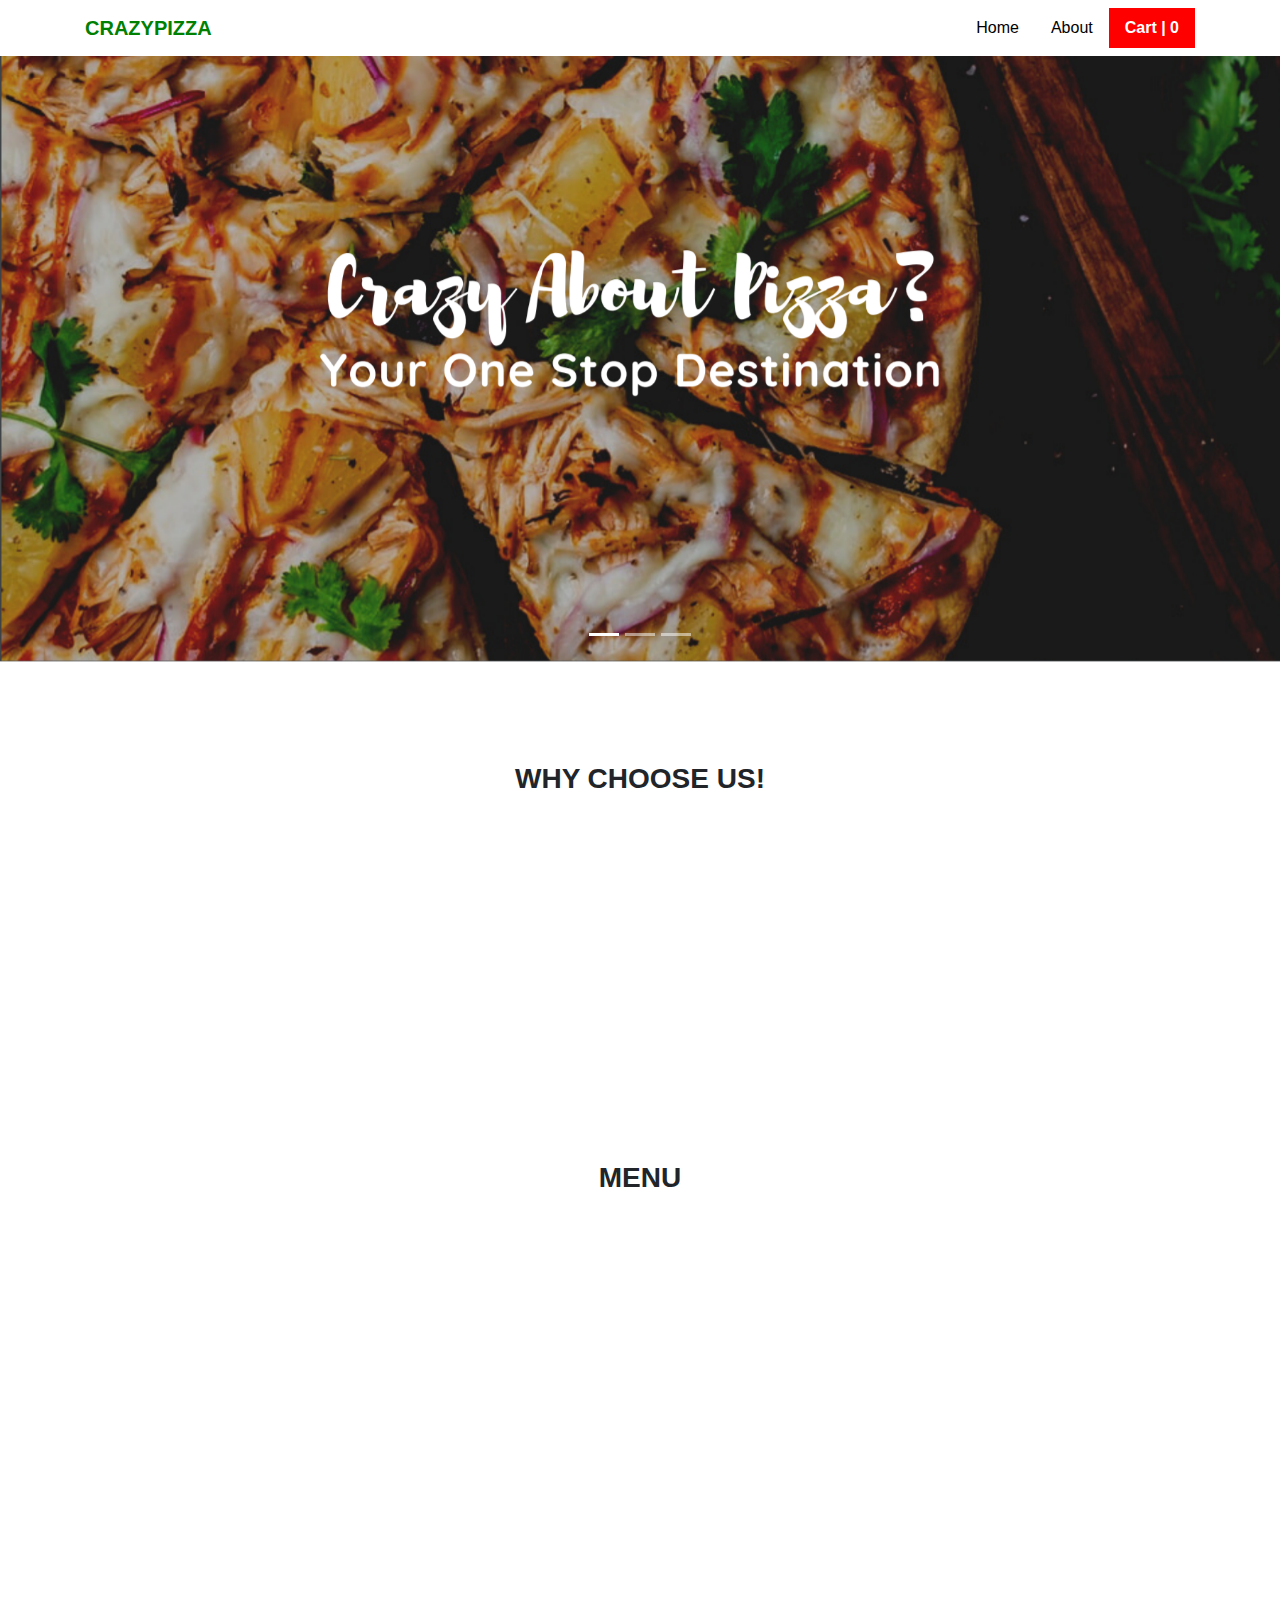
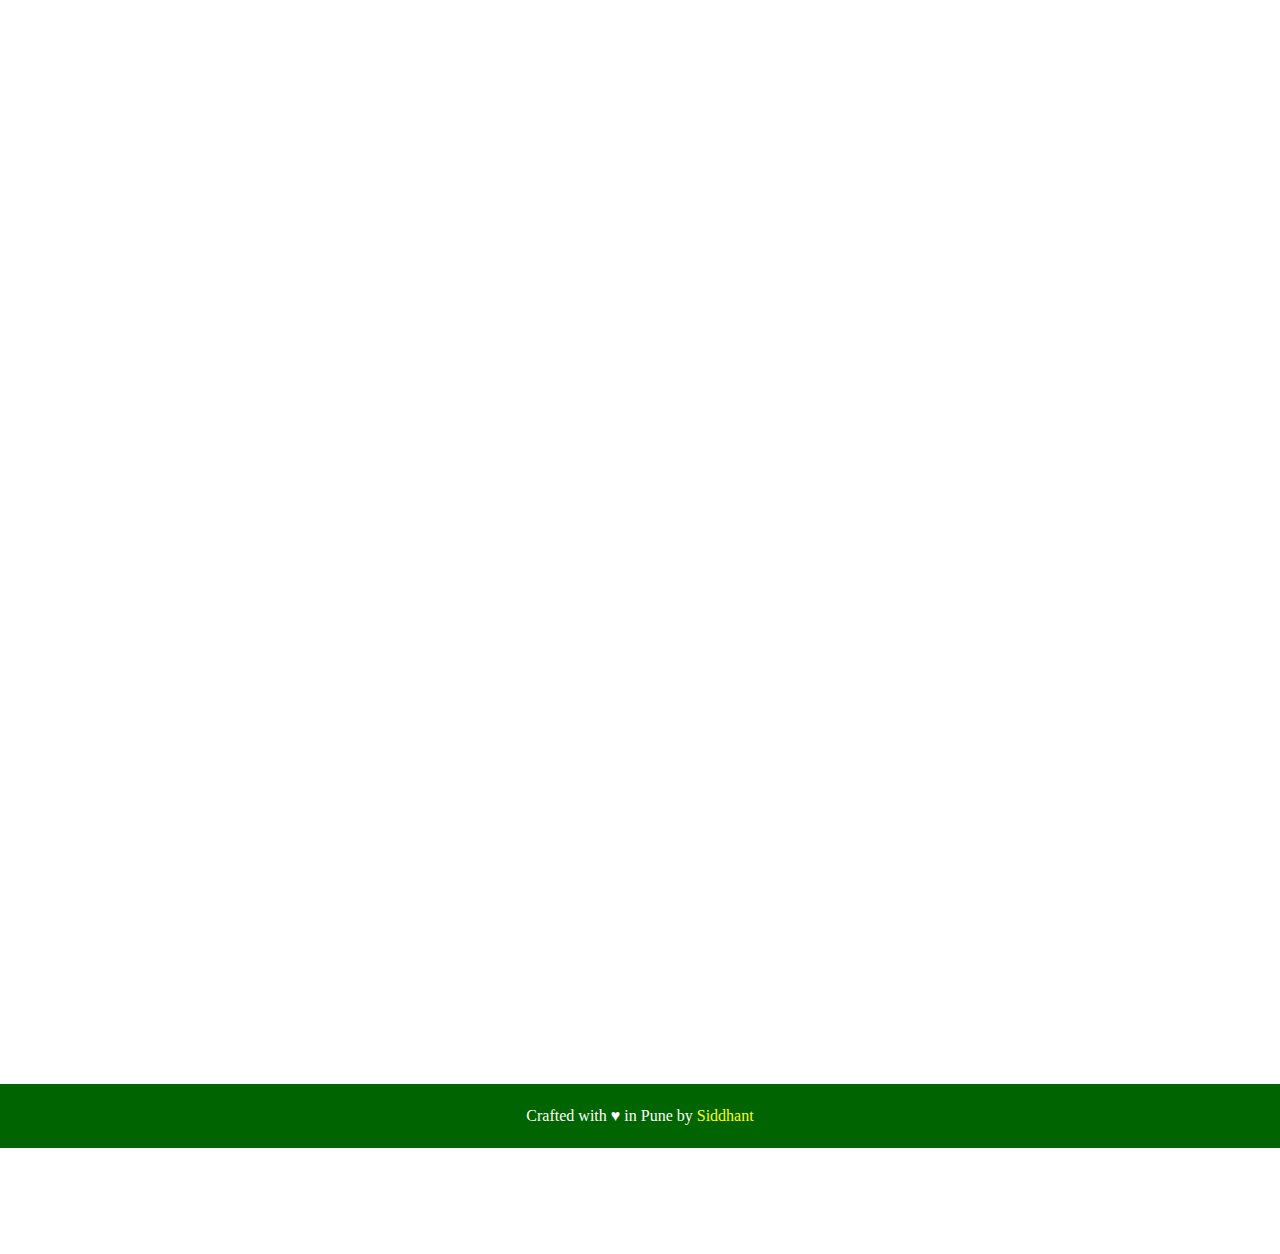
==== index.html @ 575a4a1c "pizza Site" ====
<html lang="en">
    <head>
        <!-- Required meta tags -->
        <meta charset="utf-8">
        <meta name="viewport" content="width=device-width, initial-scale=1, shrink-to-fit=no">
        <!-- Bootstrap CSS -->
        <link rel="stylesheet" href="bootstrap/css/bootstrap.min.css">
        <link rel="stylesheet" href="dash.css">
        <title>CRAZYPIZZA</title>
    </head>
        <body>
            <div id="Navbar">
            <nav class="navbar navbar-expand-lg bg-white fixed-top" id="ftco-navbar">
                <div class="container">
                    <a class="navbar-brand" href="index.html">CRAZYPIZZA</a>
                    <button class="navbar-toggler collapsed" type="button" data-toggle="collapse" data-target="#ftco-nav" aria-controls="ftco-nav" aria-expanded="false" aria-label="Toggle navigation">
                        <span class="oi oi-menu"></span> Menu
                    </button>
            
                    <div class="navbar-collapse collapse" id="ftco-nav">
                        <ul class="navbar-nav ml-auto">
                            <li class="nav-item active px-2"><a href="index.html" class="nav-link">Home</a></li>
                            <li class="nav-item active px-2"><a href="about.html" class="nav-link">About</a></li>
                                           
                            
                            <li  class="nav-item cta active px-2"><a id="cartno" href="cart.html" class="nav-link">Cart | <span id="total_count">0</span></a></li>
                        </ul>
                    </div>
                </div>
            </nav>
        </div>
        <!--Navbar End-->


        <!--Carousel-->

        <div id="car" class="carousel slide" data-ride="carousel">
          <ol class="carousel-indicators">
            <li data-target="#carouselExampleIndicators" data-slide-to="0" class="active"></li>
            <li data-target="#carouselExampleIndicators" data-slide-to="1"></li>
            <li data-target="#carouselExampleIndicators" data-slide-to="2"></li>
          </ol>
            <div class="carousel-inner">
              <div class="carousel-item active">
                <img class="d-block w-100" src="p1.PNG" alt="First slide">
              </div>
              <div class="carousel-item">
                <img class="d-block w-100" src="p2.png" alt="Second slide">
              </div>
              <div class="carousel-item">
                <img class="d-block w-100" src="p3.PNG" alt="Third slide">
              </div>
            </div>
          </div>

          <!--Quality-->

          <section id="features">
            <h2>Why Choose Us!</h2>
            <div class="container">
                <div class="row">
                    <div class="col-md-3 no-gutters" id="quality">
                        <img src="qal.png" width="120px" height="100px" class="hvr-sweep-to-right"><br><br>
                        <h3>Assurance</h3>
                        <p>100% Quality Assurance </p>
                    </div>
                    <div class="col-md-3" id="fresh">
                        <img src="fr.png" width="120px" height="100px"><br><br>
                        <h3>Always Fresh</h3>
                        <p>Well packed and Fresh</p>
                    </div>
                    <div class="col-md-3" id="home">
                        <img src="del.png" width="120px" height="100px"><br><br>
                        <h3>Home Delivery</h3>
                        <p> Superfast Hot Delivery </p>
                    </div>
                    <div class="col-md-3" id="support">
                      <img src="sup.png" width="120px" height="100px"><br><br>
                      <h3>Support</h3>
                      <p>24/7 Support Available </p>
                  </div>
                </div>
            </div>
        </section>

        <!--Menu-->
        
          <div class="container">
          <h2>Menu</h2>
          <p id="content">At Crazypizza we bring you the craziest pizzas. 
            From the fresh ingredients on the salad bar until your last bite of dessert, 
            we work to ensure your meal is delicious.</p>
          </div><br><br>

          
          <div class="container">
            <div class="row">
            <div class="col-md-6 col-lg-3">
              <div class="card">
                <img class="card-img-top" src="thin.jpg" alt="Card image cap">
                <div class="card-body">
                    <h5 class="card-title product">Thin Crust</h5>
                    <p class="card-text price">₹150</p>
                    <a class="add-to-cart btn btn-danger cart1">Add to Cart </a>
              </div>
            </div>
          </div>


          <div class="col-md-6 col-lg-3">
            <div class="card">
              <img class="card-img-top" src="thbrickin.jpg" alt="Card image cap">
              <div class="card-body">
                  <h5 class="card-title product">Brick Oven</h5>
                  <p class="card-text price">₹199</p>
                  <a class="add-to-cart btn btn-danger cart2">Add to Cart </a>
            </div>
          </div>
        </div>

        <div class="col-md-6 col-lg-3">
          <div class="card">
            <img class="card-img-top" src="mar.jpg" alt="Card image cap">
            <div class="card-body">
                <h5 class="card-title product">Margherita</h5>
                <p class="card-text price">₹120</p>
                <a class="add-to-cart btn btn-danger cart3">Add to Cart </a>
          </div>
        </div>
      </div>


      <div class="col-md-6 col-lg-3">
        <div class="card">
          <img class="card-img-top" src="cal.jpg" alt="Card image cap">
          <div class="card-body">
              <h5 class="card-title product">Calzone</h5>
              <p class="card-text price">₹210</p>
              <a class="add-to-cart btn btn-danger cart4">Add to Cart </a>
        </div>
      </div>
    </div>

    <div class="col-md-6 col-lg-3">
      <div class="card">
        <img class="card-img-top" src="str.jpg" alt="Card image cap">
        <div class="card-body">
            <h5 class="card-title product">Stromboli</h5>
            <p class="card-text price">₹250</p>
            <a class="add-to-cart btn btn-danger cart5">Add to Cart </a>
        </div>
          </div>
       </div> 


       <div class="col-md-6 col-lg-3">
        <div class="card">
          <img class="card-img-top" src="mari.jpg" alt="Card image cap">
          <div class="card-body">
              <h5 class="card-title product">Marinara</h5>
              <p class="card-text price">₹230</p>
              <a class="add-to-cart btn btn-danger cart6">Add to Cart </a>
          </div>
            </div>
         </div> 

         
         <div class="col-md-6 col-lg-3">
          <div class="card">
            <img class="card-img-top" src="chn.jpg" alt="Card image cap">
            <div class="card-body">
                <h5 class="card-title product">Chain</h5>
                <p class="card-text price">₹149</p>
                <a class="add-to-cart btn btn-danger cart7">Add to Cart </a>
            </div>
              </div>
           </div> 


           <div class="col-md-6 col-lg-3">
            <div class="card">
              <img class="card-img-top" src="deep.jpg" alt="Card image cap">
              <div class="card-body">
                  <h5 class="card-title product">Deep Dish</h5>
                  <p class="card-text price">₹250</p>
                  <a class="add-to-cart btn btn-danger cart8">Add to Cart </a>
              </div>
                </div>
             </div> 


             <div class="col-md-6 col-lg-3">
              <div class="card">
                <img class="card-img-top" src="new.jpg" alt="Card image cap">
                <div class="card-body">
                    <h5 class="card-title product">New Heaven</h5>
                    <p class="card-text price">₹299</p>
                    <a class="add-to-cart btn btn-danger cart9">Add to Cart </a>
                </div>
                  </div>
               </div> 



               <div class="col-md-6 col-lg-3">
                <div class="card">
                  <img class="card-img-top" src="cali.jpg" alt="Card image cap">
                  <div class="card-body">
                      <h5 class="card-title product">California</h5>
                      <p class="card-text price">₹260</p>
                      <a class="add-to-cart btn btn-danger cart10">Add to Cart </a>
                  </div>
                    </div>
                 </div> 


                 <div class="col-md-6 col-lg-3">
                  <div class="card">
                    <img class="card-img-top" src="solo.jpg" alt="Card image cap">
                    <div class="card-body">
                        <h5 class="card-title product">Soloman</h5>
                        <p class="card-text price">₹199</p>
                        <a class="add-to-cart btn btn-danger cart11">Add to Cart </a>
                    </div>
                      </div>
                   </div> 



                   <div class="col-md-6 col-lg-3">
                    <div class="card">
                      <img class="card-img-top" src="old.jpg" alt="Card image cap">
                      <div class="card-body">
                          <h5 class="card-title product">Old Style</h5>
                          <p class="card-text price">₹170</p>
                          <a class="add-to-cart btn btn-danger cart12">Add to Cart </a>
                      </div>
                        </div>
                     </div> 

           
           

           


          </div>
          </div>

        
          <footer>
            Crafted with &hearts; in Pune by <a href="#team">Siddhant</a>
        </footer>



                
        <script src="https://code.jquery.com/jquery-3.3.1.slim.min.js" integrity="sha384-q8i/X+965DzO0rT7abK41JStQIAqVgRVzpbzo5smXKp4YfRvH+8abtTE1Pi6jizo" crossorigin="anonymous"></script>
        <script src="https://cdnjs.cloudflare.com/ajax/libs/popper.js/1.14.6/umd/popper.min.js" integrity="sha384-wHAiFfRlMFy6i5SRaxvfOCifBUQy1xHdJ/yoi7FRNXMRBu5WHdZYu1hA6ZOblgut" crossorigin="anonymous"></script>
        <script src="https://stackpath.bootstrapcdn.com/bootstrap/4.2.1/js/bootstrap.min.js" integrity="sha384-B0UglyR+jN6CkvvICOB2joaf5I4l3gm9GU6Hc1og6Ls7i6U/mkkaduKaBhlAXv9k" crossorigin="anonymous"></script>
        <script src="bootstrap/js/scrollreveal.min.js"></script>

        <script src="script.js"></script>
    </body>
</html>
---- dash.css ----
*{
    box-sizing: border-box;
}


#Navbar{
    background-color: white;
    color: black;
    margin-top: 20px;
}

.add-to-cart {
    text-decoration: none;
    color: white !important;
    font-weight: bold;
    width: 100%;
    background-color:orange;
    transition: all 0.3s ease-in-out;
    opacity: 0;
    cursor: pointer;
    text-align: center;
    border-radius: 100px;
}


.cta{
    background-color: red;
    margin: 0;
    font-weight: bold;
        
}

#cartno{
    color: white;
}
a{
    text-decoration: none;
    color: black;
}



a:hover{
    color: black;
}

.navbar-brand{
    color: green;
    font-weight: bold;
}

.carousel img {
    max-height: 670px;
    margin: 0 auto;
}

section{
    padding: 100px;
}
h2{
    text-align: center;
    font-size: 28px;
    font-weight: bold;
    text-transform: uppercase;
    margin: 0 0 60px;
}

.container{
    width: 100%;
    padding-right: 15px;
    padding-left: 15px;
    margin-right: auto;
    margin-left: auto;
}

section img{
    border-radius: 20px;
}

#content{
    text-align: center;
    font-size: 16px;
    color: gray;
    font-weight: 500;
    
}

.card{
        display: block;
        width: 100%;
        margin-bottom: 30px;
        position: relative;
}
.card img{
    height: 220px;
    height: auto;
    display: block;
}

.card-img-top{
    height: 300px;
}

.card-body{
    text-align: center;
    margin: none;
}

.card-title{
    margin-bottom: none;
    text-transform: uppercase;
    color: gray;
}

.card-text{
    font-weight: bold;
}


.cart{
    color: white;
    margin-bottom: 10px;
}

footer{
    background:darkgreen;
    color: white;
    text-align: center;
    padding: 20px;
    font-family: cursive;
}
footer a{
    color: yellow;
}


#heading{
    filter: brightness(200%);
    margin:  auto;
    font-weight: bold;
    color: black;
    text-transform: uppercase;
    text-align: center;
    padding: 180px;
    filter: blur(0px) !important;
}


.abimage{
    background:url("a1.png") ;
    background-size: cover;
    width: 100%;
    filter: brightness(100%);
    height: 350px;
    
   
}

.cartimage{
    background:url("a1.png") ;
    background-size: cover;
    width: 100%;
    height: 300px;
    filter: blur(0.2px);
}

#about p{
    font-weight: bold;
}

#about h3{
    font-weight: bold;
}

.ab{
    color: white;
    font-weight: bold;
    border-radius: 50px;
}




.card:hover .cart1,
.card:hover .cart2,
.card:hover .cart3,
.card:hover .cart4,
.card:hover .cart5,
.card:hover .cart6,
.card:hover .cart7,
.card:hover .cart8,
.card:hover .cart9,
.card:hover .cart10,
.card:hover .cart11,
.card:hover .cart12{
    bottom: 50px;
    opacity: 1;
    padding: 10px;
    text-decoration: none;
}


.products-container{
    max-width: 800px;
    justify-content: space-around;
    margin: 0 auto;
    margin-top: 50px;
    display: flex;
    justify-content: center;
    flex-wrap: wrap;
    padding-bottom: 100px;
    
}

.product-header{
    max-width: 800px;
    width: 100%;
    display: flex;
    border-bottom: 4px red solid ;
    margin: 0 auto;

}

.product-title{
    width: 45%;
}

.cprice{
    width: 15%;
    display: flex;
    align-items: center;
    
}

.quantity{
    width: 25%;
    display: flex;
    align-items: center;
}

.total{
    width: 15%;
    display: flex;
    align-items: center;
}




.product img{
    max-width: 800px;
    height: 150px;
}



.cartname{
    text-align: center;
    justify-content: center;
    text-transform: uppercase;
    padding-right: 50px;
    
    margin-bottom: 30px;
}

.cartprice{
    margin: auto;
    
}

.cartquantity{
    margin: auto;
}

.carttotal{
    margin:auto;
    margin-left: 100px;
}

.pro{
    padding-bottom: 10px;
    padding-top: 10px;
    border-bottom: 2px solid red;
}

ion-icon{
    background-color:gray;
    color: white;
    cursor: pointer;
    padding: 2px;
    border-radius: 10px;
    margin-left: 2px;
    margin-right: 2px;
}


.Totalamount {
    display: flex;
    justify-content: flex-end;
    width: 100%;
    padding: 10px 0px;
}

.totalmoney{
    display: flex;
    justify-content: flex-end;
    width: 100%;
    padding-top: 10px;
}

.totaltitle{
    width: 30%;
    padding: 10px 0px;
    justify-content: flex-start;
}

.paybtn{
    border-radius: 50px;
    color: white;
    font-weight: bold;

}


.quan{
    box-sizing: border-box;
    width: 40px;
}

#cartnumber{
   margin-left: 30px; 
}
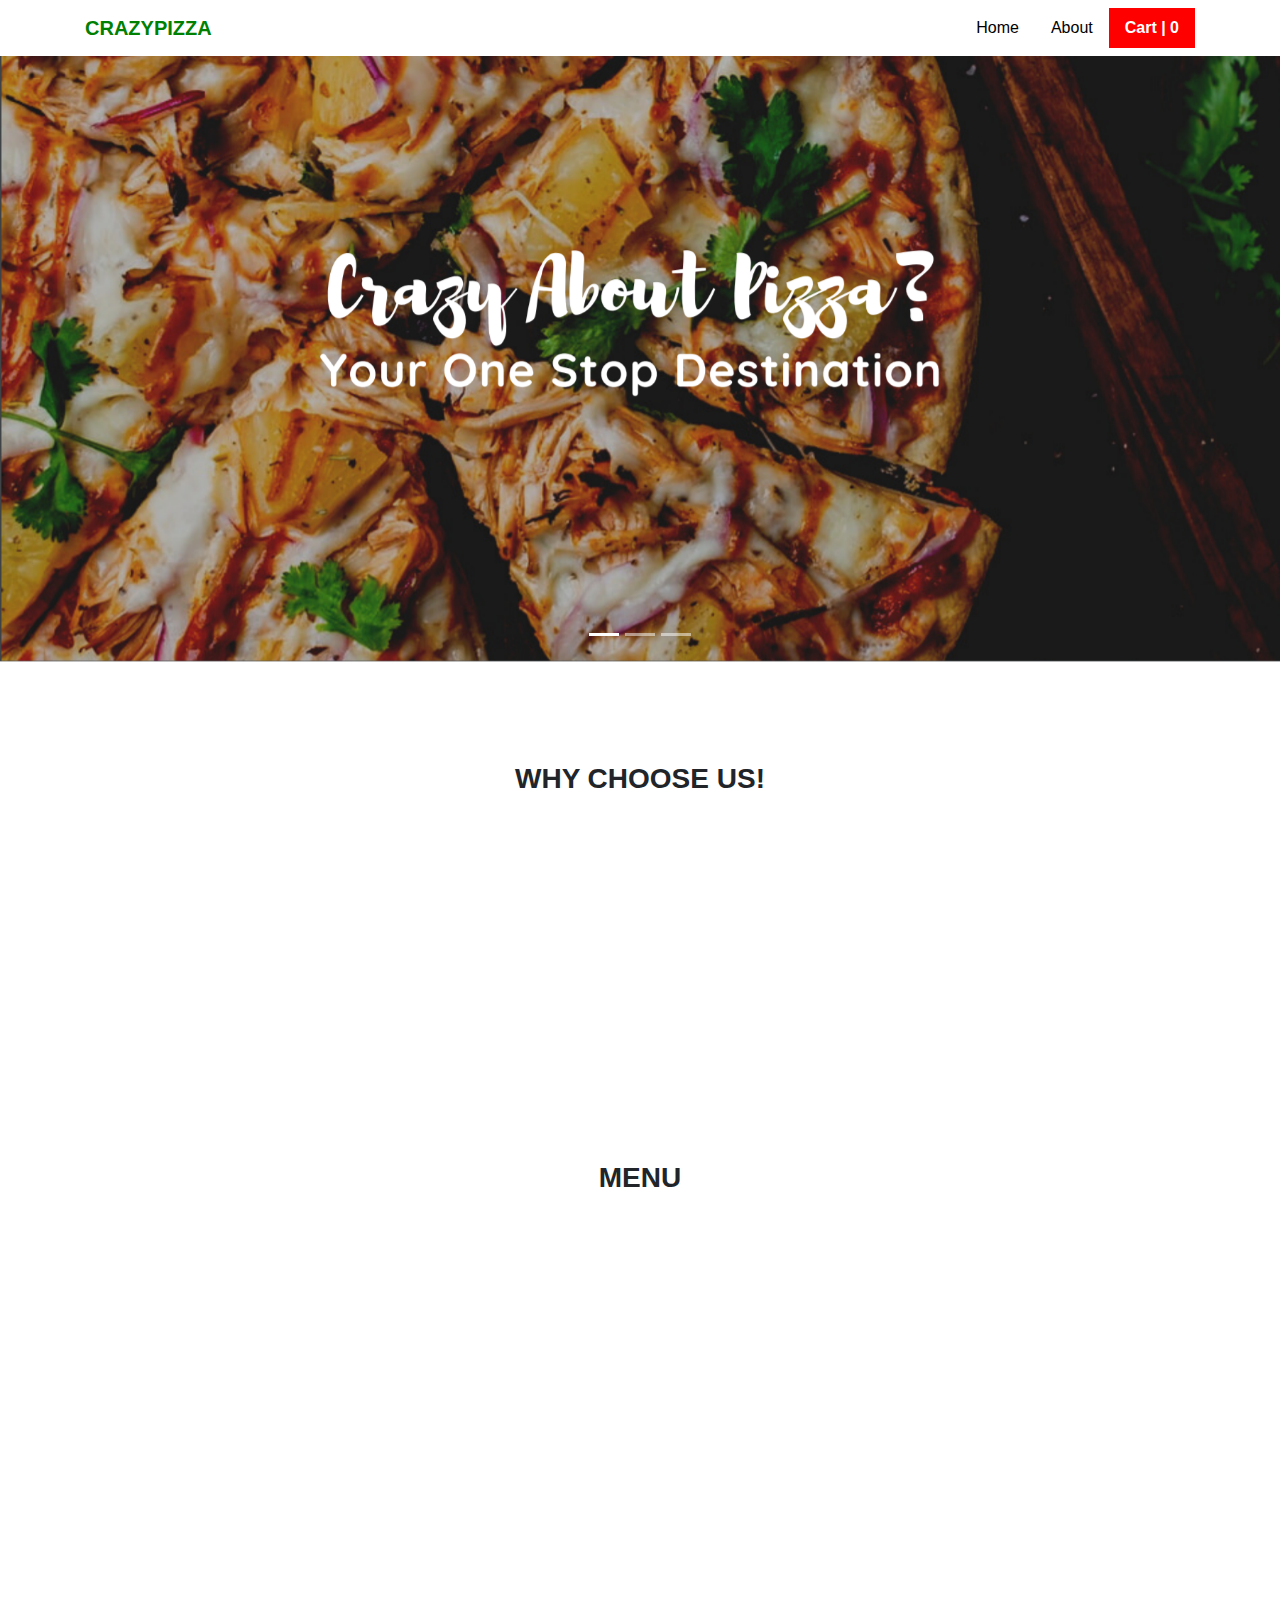
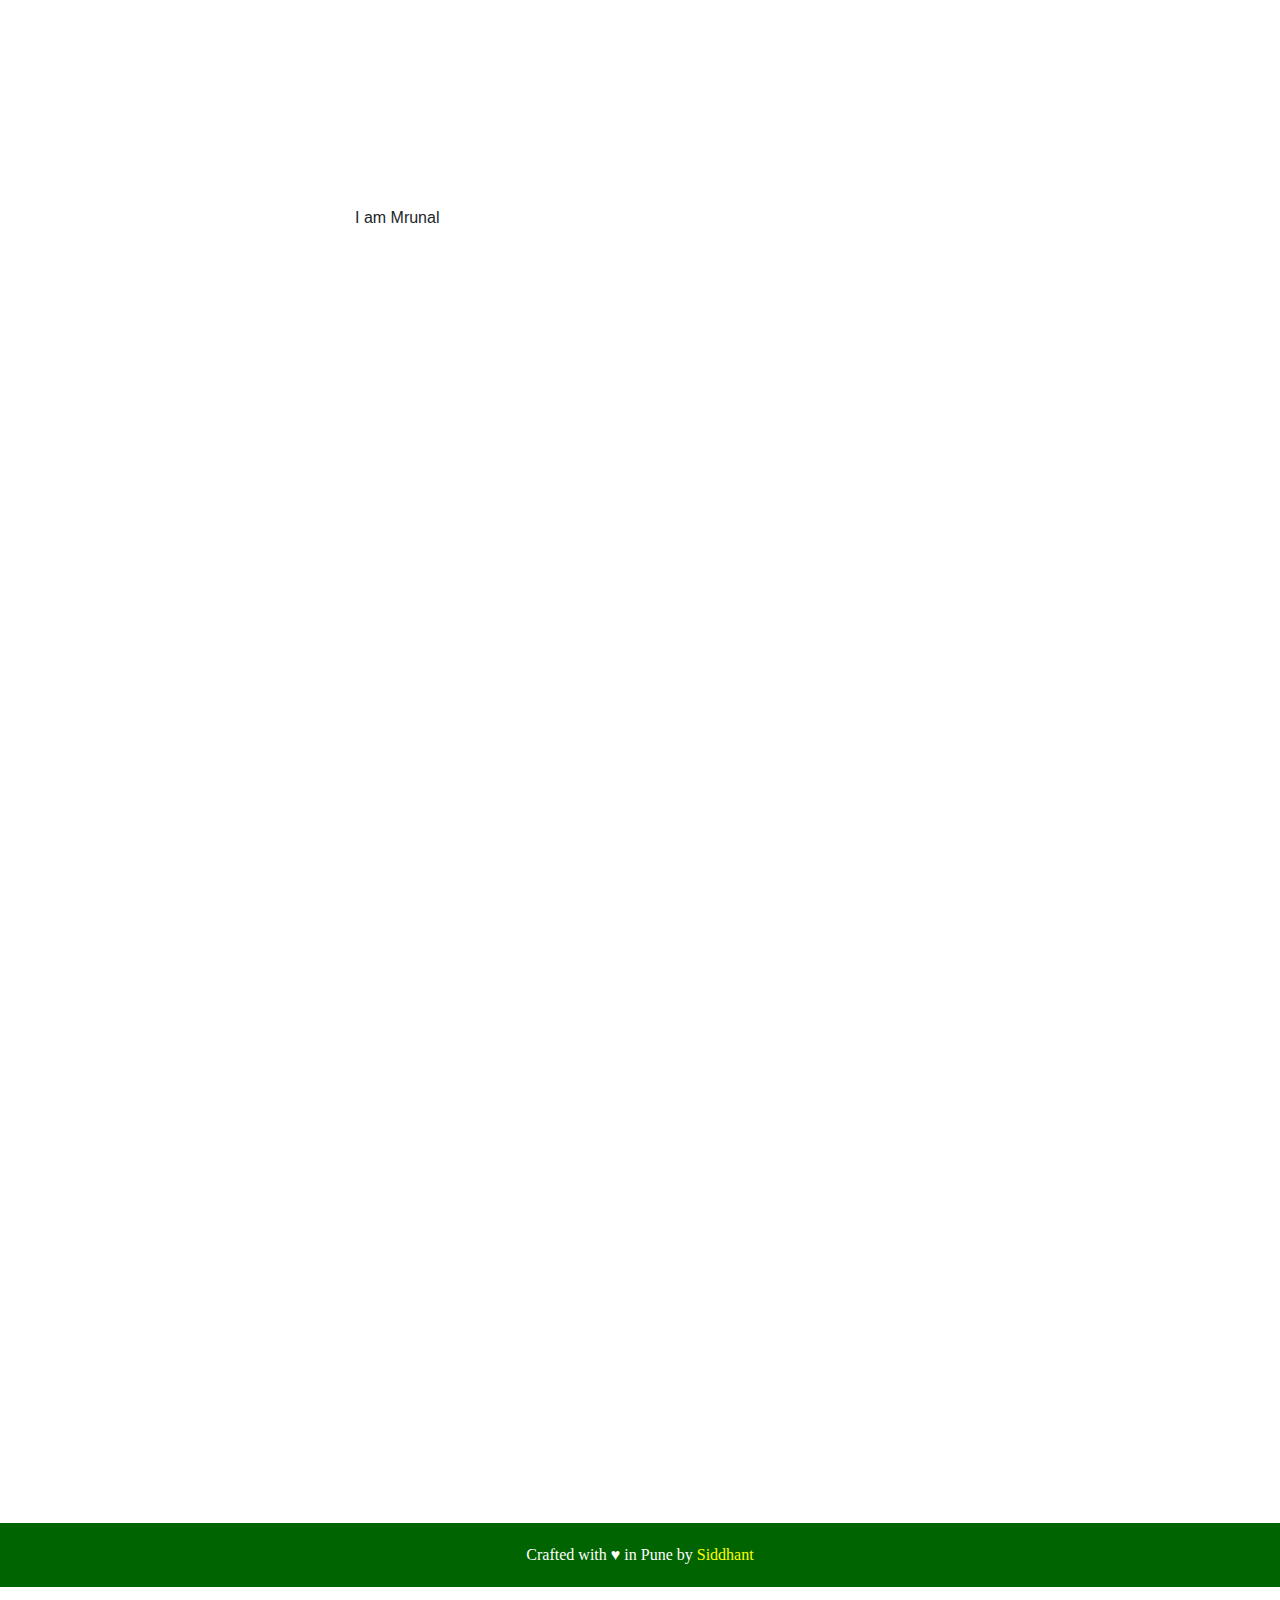
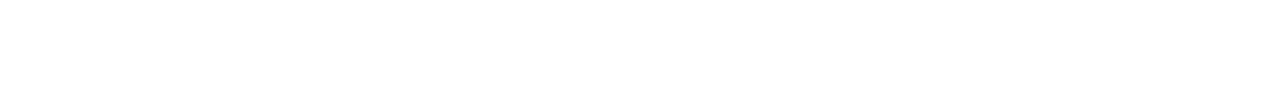
==== commit 54ca9f40: "Updated_index" ====
--- a/index.html
+++ b/index.html
@@ -152,6 +152,9 @@
           </div>
        </div> 
 
+<div>
+<p>I am Mrunal</p></div>
+
 
        <div class="col-md-6 col-lg-3">
         <div class="card">
